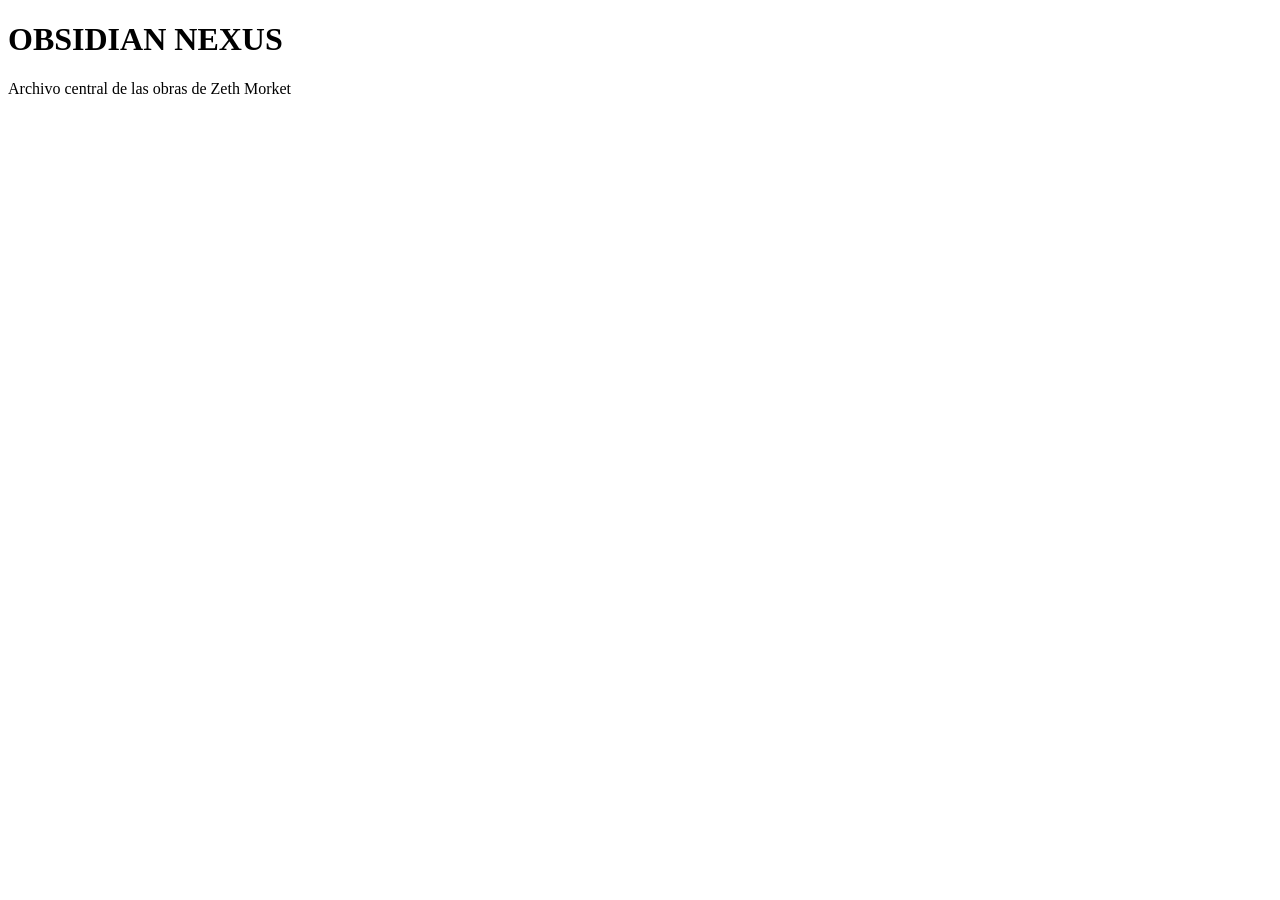
==== Cantus-Alarum-Nigrarum/index.html @ 7bab2c2d "Create index.html" ====
<!DOCTYPE html>
<html lang="es">
<head>
  <meta charset="UTF-8">
  <title>Obsidian Nexus</title>
</head>
<body>
  <h1>OBSIDIAN NEXUS</h1>
  <p>Archivo central de las obras de Zeth Morket</p>
</body>
</html>
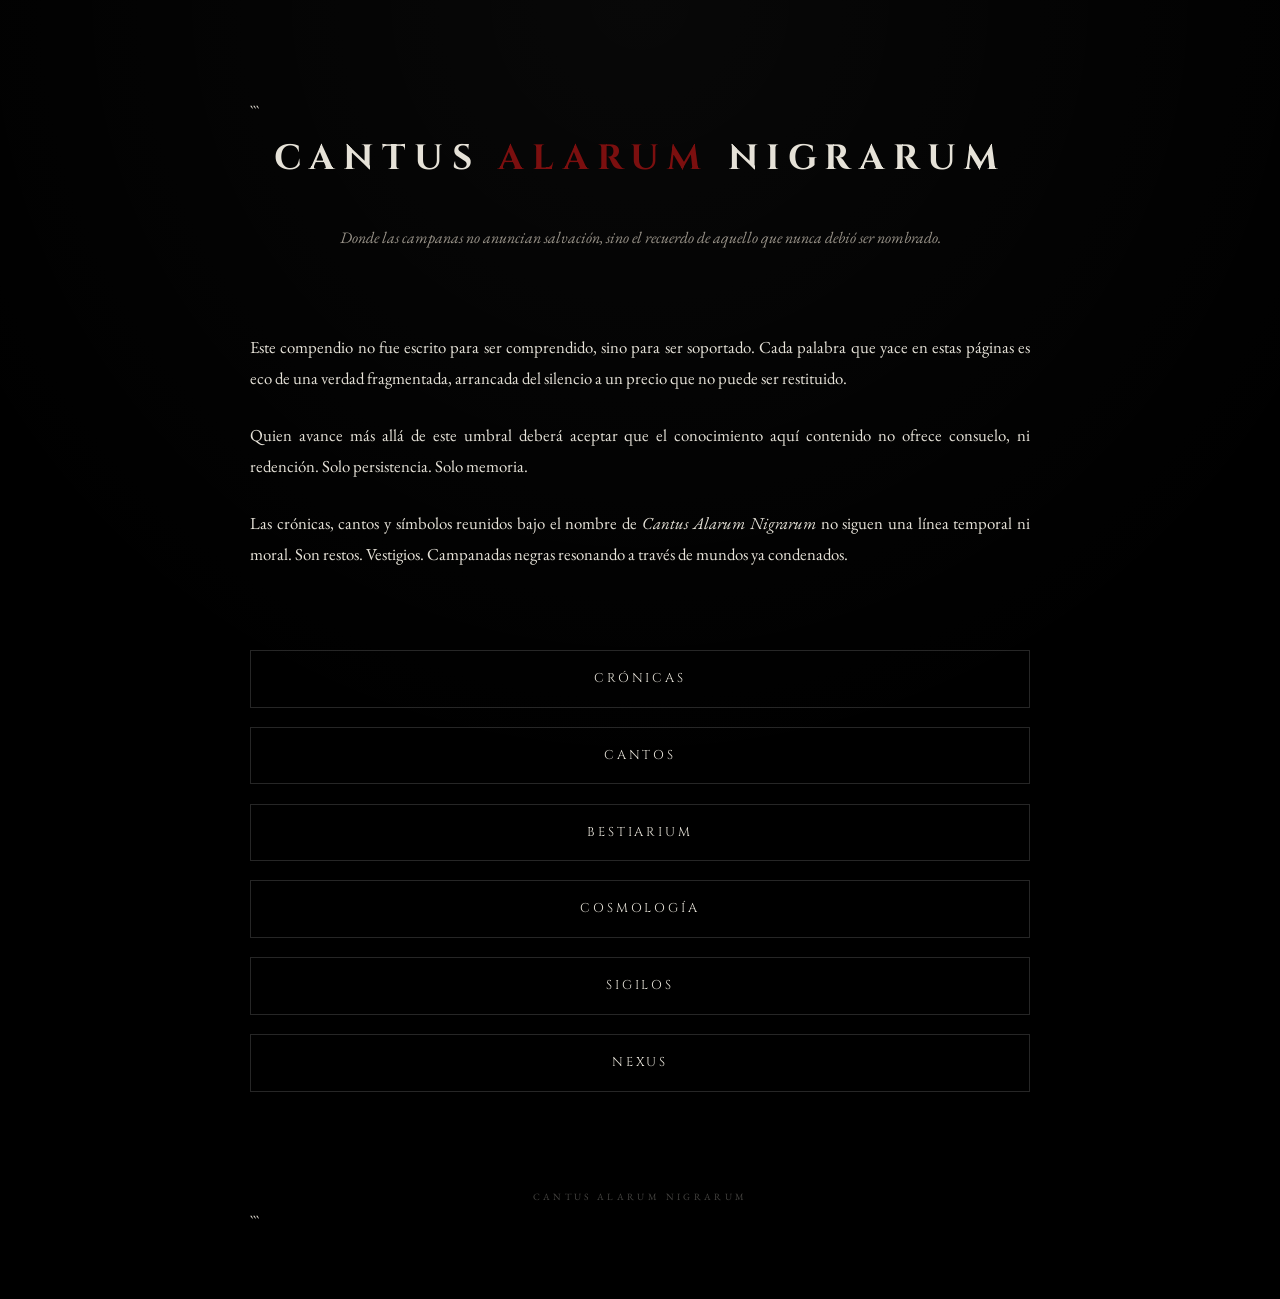
==== commit 6b0bac33: "Update index.html" ====
--- a/Cantus-Alarum-Nigrarum/index.html
+++ b/Cantus-Alarum-Nigrarum/index.html
@@ -1,11 +1,175 @@
 <!DOCTYPE html>
+
 <html lang="es">
 <head>
-  <meta charset="UTF-8">
-  <title>Obsidian Nexus</title>
+  <meta charset="UTF-8" />
+  <title>Cantus Alarum Nigrarum</title>
+  <meta name="viewport" content="width=device-width, initial-scale=1.0" />
+
+  <!-- Tipografías solemnes -->
+
+  <link href="https://fonts.googleapis.com/css2?family=Cinzel:wght@400;500&family=EB+Garamond:ital,wght@0,400;0,500;1,400&display=swap" rel="stylesheet">
+
+  <style>
+    :root {
+      --bg: #050404;
+      --fg: #e6e2d8;
+      --muted: #9a948a;
+      --accent: #7b0f0f; /* rojo oscuro ritual */
+    }
+
+    * { margin: 0; padding: 0; box-sizing: border-box; }
+
+    body {
+      min-height: 100vh;
+      font-family: 'EB Garamond', serif;
+      color: var(--fg);
+      background:
+        radial-gradient(circle at top, rgba(255,255,255,0.03), transparent 55%),
+        linear-gradient(rgba(0,0,0,0.88), rgba(0,0,0,0.96)),
+        #000;
+      padding: 6rem 1.5rem 4rem;
+      line-height: 1.85;
+    }
+
+    .container {
+      max-width: 780px;
+      margin: 0 auto;
+      animation: fadein 3s ease forwards;
+    }
+
+    @keyframes fadein {
+      from { opacity: 0; }
+      to { opacity: 1; }
+    }
+
+    header {
+      text-align: center;
+      margin-bottom: 5rem;
+    }
+
+    header h1 {
+      font-family: 'Cinzel', serif;
+      font-size: 2.2rem;
+      letter-spacing: 0.25em;
+      margin-bottom: 2rem;
+    }
+
+    header h1 span {
+      color: var(--accent);
+    }
+
+    header p {
+      font-style: italic;
+      color: var(--muted);
+      max-width: 640px;
+      margin: 0 auto;
+    }
+
+    section.proemium {
+      margin-bottom: 5rem;
+      font-size: 1.05rem;
+    }
+
+    section.proemium p {
+      margin-bottom: 1.6rem;
+      text-align: justify;
+    }
+
+    nav {
+      margin-top: 4rem;
+      display: grid;
+      grid-template-columns: 1fr;
+      gap: 1.2rem;
+      text-align: center;
+    }
+
+    nav a {
+      font-family: 'Cinzel', serif;
+      text-decoration: none;
+      color: var(--fg);
+      letter-spacing: 0.22em;
+      font-size: 0.8rem;
+      padding: 1rem 1.2rem;
+      border: 1px solid rgba(255,255,255,0.15);
+      transition: all 0.35s ease;
+      position: relative;
+    }
+
+    nav a::after {
+      content: "";
+      position: absolute;
+      inset: 0;
+      background: linear-gradient(120deg, transparent, rgba(255,255,255,0.08), transparent);
+      opacity: 0;
+      transition: opacity 0.35s ease;
+    }
+
+    nav a:hover::after { opacity: 1; }
+
+    nav a:hover {
+      color: var(--accent);
+      border-color: rgba(255,255,255,0.4);
+    }
+
+    footer {
+      margin-top: 6rem;
+      text-align: center;
+      font-size: 0.6rem;
+      letter-spacing: 0.35em;
+      opacity: 0.3;
+    }
+  </style>
+
 </head>
+
 <body>
-  <h1>OBSIDIAN NEXUS</h1>
-  <p>Archivo central de las obras de Zeth Morket</p>
+
+  <div class="container">
+
+```
+<header>
+  <h1>CANTUS <span>ALARUM</span> NIGRARUM</h1>
+  <p>
+    Donde las campanas no anuncian salvación,
+    sino el recuerdo de aquello que nunca debió ser nombrado.
+  </p>
+</header>
+
+<section class="proemium">
+  <p>
+    Este compendio no fue escrito para ser comprendido, sino para ser soportado.
+    Cada palabra que yace en estas páginas es eco de una verdad fragmentada,
+    arrancada del silencio a un precio que no puede ser restituido.
+  </p>
+  <p>
+    Quien avance más allá de este umbral deberá aceptar que el conocimiento
+    aquí contenido no ofrece consuelo, ni redención. Solo persistencia.
+    Solo memoria.
+  </p>
+  <p>
+    Las crónicas, cantos y símbolos reunidos bajo el nombre de
+    <em>Cantus Alarum Nigrarum</em> no siguen una línea temporal ni moral.
+    Son restos. Vestigios. Campanadas negras resonando a través de mundos
+    ya condenados.
+  </p>
+</section>
+
+<nav>
+  <a href="cronicas/index.html">CRÓNICAS</a>
+  <a href="cantos/index.html">CANTOS</a>
+  <a href="bestiarium/index.html">BESTIARIUM</a>
+  <a href="cosmologia/index.html">COSMOLOGÍA</a>
+  <a href="sigilos/index.html">SIGILOS</a>
+  <a href="../index.html">NEXUS</a>
+</nav>
+
+<footer>
+  CANTUS ALARUM NIGRARUM
+</footer>
+```
+
+  </div>
+
 </body>
 </html>
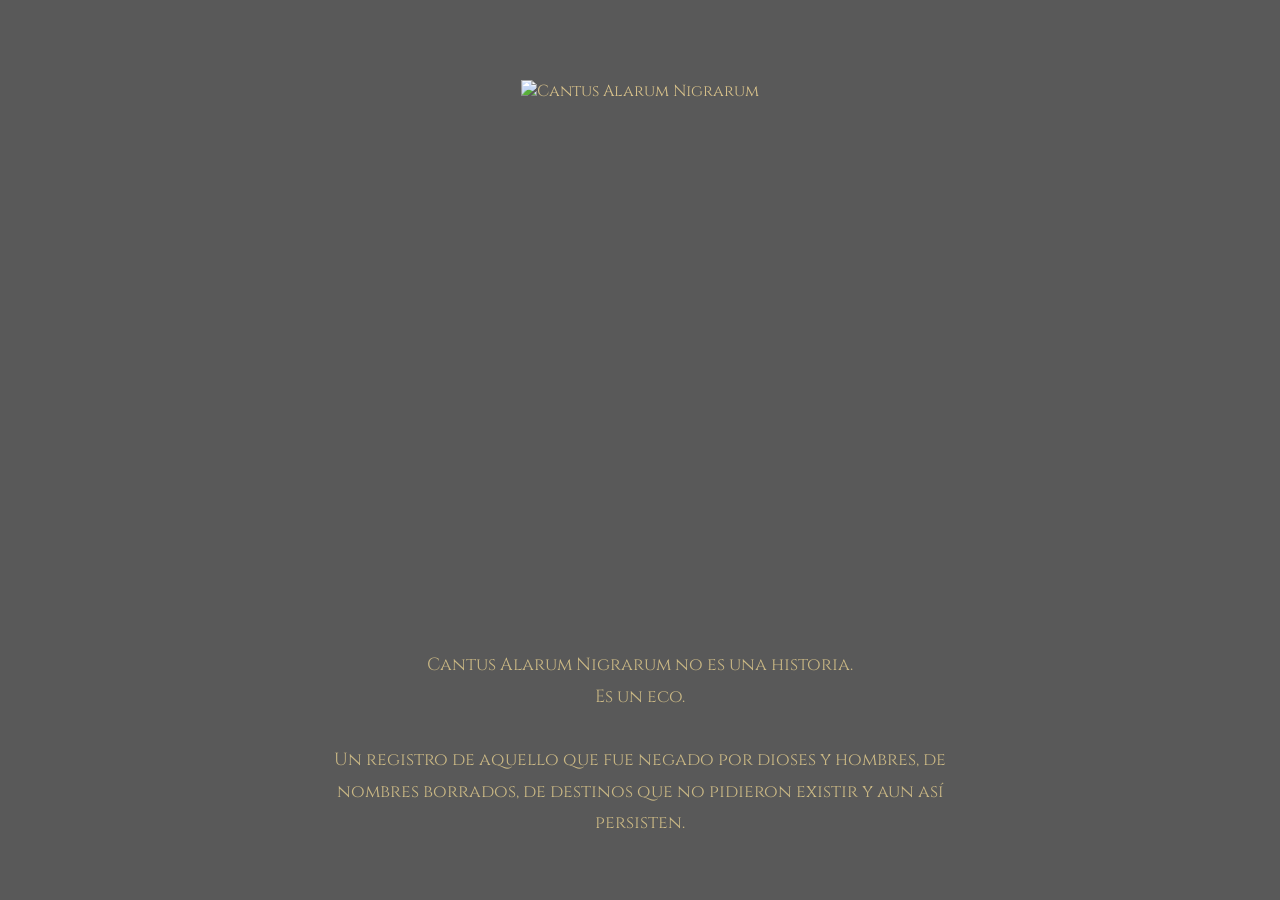
==== commit f74d23bb: "Update index.html" ====
--- a/Cantus-Alarum-Nigrarum/index.html
+++ b/Cantus-Alarum-Nigrarum/index.html
@@ -1,175 +1,142 @@
 <!DOCTYPE html>
-
 <html lang="es">
 <head>
-  <meta charset="UTF-8" />
+  <meta charset="UTF-8">
   <title>Cantus Alarum Nigrarum</title>
-  <meta name="viewport" content="width=device-width, initial-scale=1.0" />
+  <meta name="viewport" content="width=device-width, initial-scale=1.0">
 
-  <!-- Tipografías solemnes -->
-
-  <link href="https://fonts.googleapis.com/css2?family=Cinzel:wght@400;500&family=EB+Garamond:ital,wght@0,400;0,500;1,400&display=swap" rel="stylesheet">
+  <!-- Fuente ceremonial -->
+  <link href="https://fonts.googleapis.com/css2?family=Cinzel:wght@400;600&display=swap" rel="stylesheet">
 
   <style>
-    :root {
-      --bg: #050404;
-      --fg: #e6e2d8;
-      --muted: #9a948a;
-      --accent: #7b0f0f; /* rojo oscuro ritual */
+    * {
+      margin: 0;
+      padding: 0;
+      box-sizing: border-box;
     }
 
-    * { margin: 0; padding: 0; box-sizing: border-box; }
-
     body {
+      font-family: 'Cinzel', serif;
+      color: #d6c08a;
+      background: url("assets/cantus-bg.jpg") no-repeat center center fixed;
+      background-size: cover;
       min-height: 100vh;
-      font-family: 'EB Garamond', serif;
-      color: var(--fg);
-      background:
-        radial-gradient(circle at top, rgba(255,255,255,0.03), transparent 55%),
-        linear-gradient(rgba(0,0,0,0.88), rgba(0,0,0,0.96)),
-        #000;
-      padding: 6rem 1.5rem 4rem;
-      line-height: 1.85;
-    }
-
-    .container {
-      max-width: 780px;
-      margin: 0 auto;
-      animation: fadein 3s ease forwards;
-    }
-
-    @keyframes fadein {
-      from { opacity: 0; }
-      to { opacity: 1; }
-    }
-
-    header {
-      text-align: center;
-      margin-bottom: 5rem;
-    }
-
-    header h1 {
-      font-family: 'Cinzel', serif;
-      font-size: 2.2rem;
-      letter-spacing: 0.25em;
-      margin-bottom: 2rem;
-    }
-
-    header h1 span {
-      color: var(--accent);
-    }
-
-    header p {
-      font-style: italic;
-      color: var(--muted);
-      max-width: 640px;
-      margin: 0 auto;
-    }
-
-    section.proemium {
-      margin-bottom: 5rem;
-      font-size: 1.05rem;
-    }
-
-    section.proemium p {
-      margin-bottom: 1.6rem;
-      text-align: justify;
-    }
-
-    nav {
-      margin-top: 4rem;
-      display: grid;
-      grid-template-columns: 1fr;
-      gap: 1.2rem;
+      display: flex;
+      flex-direction: column;
+      justify-content: space-between;
       text-align: center;
     }
 
-    nav a {
-      font-family: 'Cinzel', serif;
+    /* Oscurecimiento ritual */
+    body::before {
+      content: "";
+      position: fixed;
+      inset: 0;
+      background: rgba(0,0,0,0.65);
+      z-index: -1;
+    }
+
+    /* HERO */
+    .cantus-hero {
+      padding: 80px 20px 40px;
+    }
+
+    .cantus-logo {
+      max-width: 420px;
+      width: 90%;
+      opacity: 0;
+      animation: fadeIn 3s ease forwards;
+    }
+
+    /* MANIFIESTO */
+    .cantus-manifest {
+      max-width: 700px;
+      margin: 0 auto 60px;
+      padding: 0 20px;
+      font-size: 1.1rem;
+      line-height: 1.8;
+      color: #c9b784;
+      animation: fadeIn 4s ease forwards;
+    }
+
+    /* SECCIONES */
+    .cantus-sections {
+      display: flex;
+      flex-direction: column;
+      gap: 20px;
+      margin-bottom: 60px;
+    }
+
+    .cantus-button {
+      width: 260px;
+      margin: 0 auto;
+      padding: 14px 20px;
+      font-size: 1rem;
+      letter-spacing: 2px;
+      color: #d6c08a;
+      border: 1px solid #6b5a2e;
+      background: rgba(0,0,0,0.6);
       text-decoration: none;
-      color: var(--fg);
-      letter-spacing: 0.22em;
-      font-size: 0.8rem;
-      padding: 1rem 1.2rem;
-      border: 1px solid rgba(255,255,255,0.15);
-      transition: all 0.35s ease;
+      transition: all 0.3s ease;
       position: relative;
     }
 
-    nav a::after {
+    .cantus-button::before,
+    .cantus-button::after {
       content: "";
       position: absolute;
-      inset: 0;
-      background: linear-gradient(120deg, transparent, rgba(255,255,255,0.08), transparent);
-      opacity: 0;
-      transition: opacity 0.35s ease;
+      inset: 3px;
+      border: 1px solid rgba(214,192,138,0.15);
+      pointer-events: none;
     }
 
-    nav a:hover::after { opacity: 1; }
-
-    nav a:hover {
-      color: var(--accent);
-      border-color: rgba(255,255,255,0.4);
+    .cantus-button:hover {
+      background: rgba(214,192,138,0.12);
+      box-shadow: 0 0 18px rgba(214,192,138,0.35);
     }
 
-    footer {
-      margin-top: 6rem;
-      text-align: center;
-      font-size: 0.6rem;
-      letter-spacing: 0.35em;
-      opacity: 0.3;
+    /* FOOTER */
+    .cantus-warning {
+      font-size: 0.85rem;
+      letter-spacing: 1.5px;
+      padding: 20px;
+      color: #8a7a4a;
+      opacity: 0.8;
+    }
+
+    /* ANIMACIONES */
+    @keyframes fadeIn {
+      from { opacity: 0; transform: translateY(10px); }
+      to { opacity: 1; transform: translateY(0); }
+    }
+
+    /* RESPONSIVE */
+    @media (max-width: 600px) {
+      .cantus-logo {
+        max-width: 300px;
+      }
     }
   </style>
-
 </head>
 
 <body>
 
-  <div class="container">
+  <!-- PORTADA -->
+  <header class="cantus-hero">
+    <img src="assets/logo-cantus.png" alt="Cantus Alarum Nigrarum" class="cantus-logo">
+  </header>
 
-```
-<header>
-  <h1>CANTUS <span>ALARUM</span> NIGRARUM</h1>
-  <p>
-    Donde las campanas no anuncian salvación,
-    sino el recuerdo de aquello que nunca debió ser nombrado.
-  </p>
-</header>
+  <!-- MANIFIESTO -->
+  <section class="cantus-manifest">
+    <p>
+      Cantus Alarum Nigrarum no es una historia.<br>
+      Es un eco.<br><br>
+      Un registro de aquello que fue negado por dioses y hombres,
+      de nombres borrados,
+      de destinos que no pidieron existir
+      y aun así persisten.
+    </p>
+  </section>
 
-<section class="proemium">
-  <p>
-    Este compendio no fue escrito para ser comprendido, sino para ser soportado.
-    Cada palabra que yace en estas páginas es eco de una verdad fragmentada,
-    arrancada del silencio a un precio que no puede ser restituido.
-  </p>
-  <p>
-    Quien avance más allá de este umbral deberá aceptar que el conocimiento
-    aquí contenido no ofrece consuelo, ni redención. Solo persistencia.
-    Solo memoria.
-  </p>
-  <p>
-    Las crónicas, cantos y símbolos reunidos bajo el nombre de
-    <em>Cantus Alarum Nigrarum</em> no siguen una línea temporal ni moral.
-    Son restos. Vestigios. Campanadas negras resonando a través de mundos
-    ya condenados.
-  </p>
-</section>
-
-<nav>
-  <a href="cronicas/index.html">CRÓNICAS</a>
-  <a href="cantos/index.html">CANTOS</a>
-  <a href="bestiarium/index.html">BESTIARIUM</a>
-  <a href="cosmologia/index.html">COSMOLOGÍA</a>
-  <a href="sigilos/index.html">SIGILOS</a>
-  <a href="../index.html">NEXUS</a>
-</nav>
-
-<footer>
-  CANTUS ALARUM NIGRARUM
-</footer>
-```
-
-  </div>
-
-</body>
-</html>
+  <!-- GRIMORIO -->
+  <section class="cantus
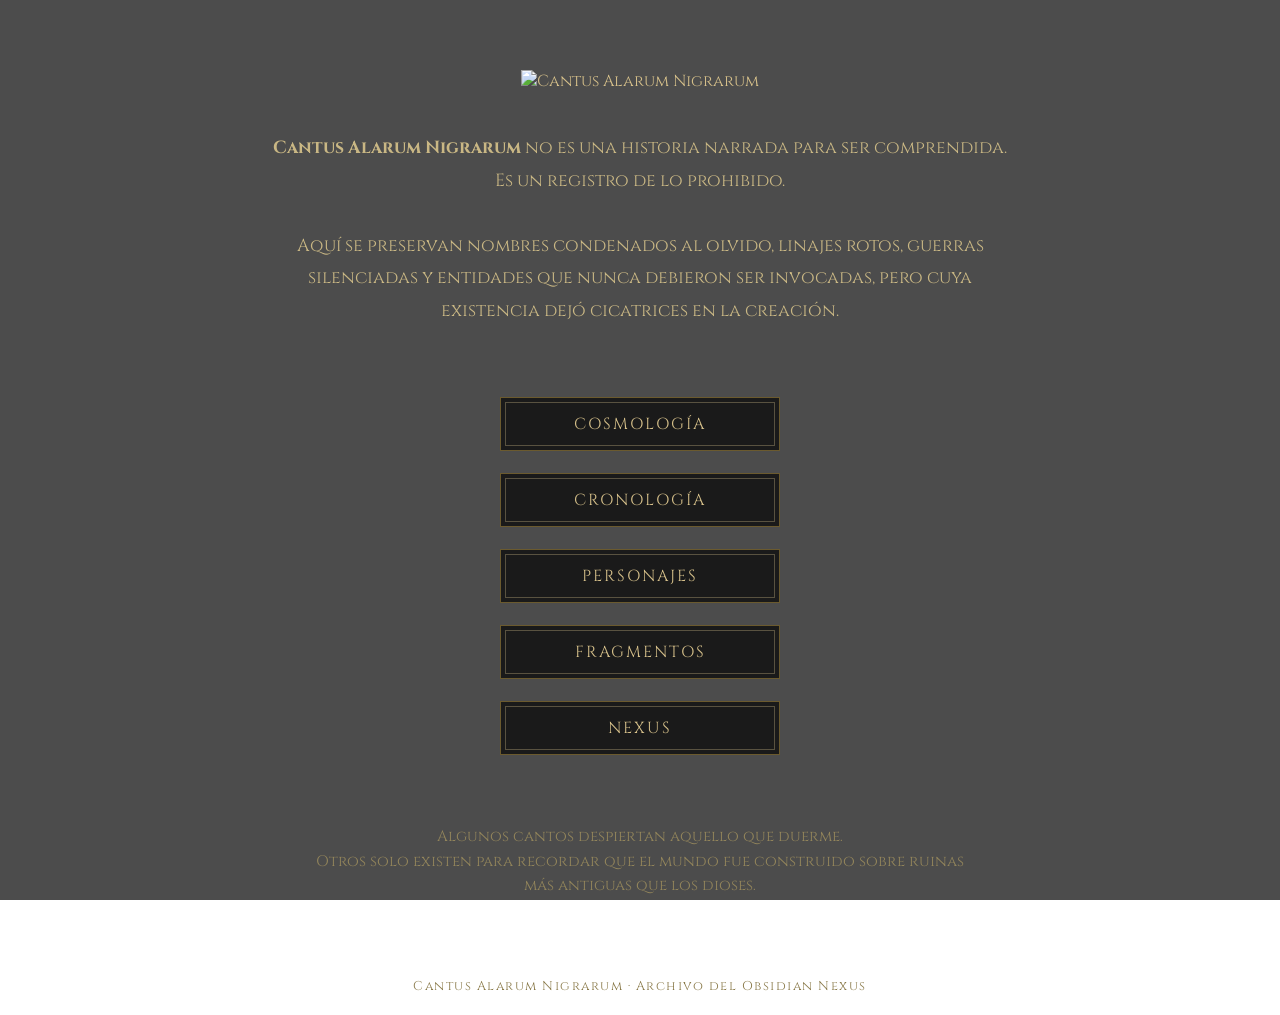
==== commit 7428f74a: "Update index.html" ====
--- a/Cantus-Alarum-Nigrarum/index.html
+++ b/Cantus-Alarum-Nigrarum/index.html
@@ -1,142 +1,180 @@
 <!DOCTYPE html>
 <html lang="es">
 <head>
-  <meta charset="UTF-8">
-  <title>Cantus Alarum Nigrarum</title>
-  <meta name="viewport" content="width=device-width, initial-scale=1.0">
+<meta charset="UTF-8">
+<title>Cantus Alarum Nigrarum</title>
+<meta name="viewport" content="width=device-width, initial-scale=1.0">
 
-  <!-- Fuente ceremonial -->
-  <link href="https://fonts.googleapis.com/css2?family=Cinzel:wght@400;600&display=swap" rel="stylesheet">
+<!-- Tipografía ceremonial -->
+<link href="https://fonts.googleapis.com/css2?family=Cinzel:wght@400;600&display=swap" rel="stylesheet">
 
-  <style>
-    * {
-      margin: 0;
-      padding: 0;
-      box-sizing: border-box;
-    }
+<style>
+/* RESET */
+* {
+  margin: 0;
+  padding: 0;
+  box-sizing: border-box;
+}
 
-    body {
-      font-family: 'Cinzel', serif;
-      color: #d6c08a;
-      background: url("assets/cantus-bg.jpg") no-repeat center center fixed;
-      background-size: cover;
-      min-height: 100vh;
-      display: flex;
-      flex-direction: column;
-      justify-content: space-between;
-      text-align: center;
-    }
+/* BASE */
+body {
+  font-family: 'Cinzel', serif;
+  color: #d6c08a;
+  background: url("assets/cantus-bg.jpg") center center fixed no-repeat;
+  background-size: cover;
+  min-height: 100vh;
+  display: flex;
+  flex-direction: column;
+}
 
-    /* Oscurecimiento ritual */
-    body::before {
-      content: "";
-      position: fixed;
-      inset: 0;
-      background: rgba(0,0,0,0.65);
-      z-index: -1;
-    }
+/* Velo oscuro */
+body::before {
+  content: "";
+  position: fixed;
+  inset: 0;
+  background: rgba(0,0,0,0.7);
+  z-index: -1;
+}
 
-    /* HERO */
-    .cantus-hero {
-      padding: 80px 20px 40px;
-    }
+/* CABECERA */
+header {
+  padding: 70px 20px 40px;
+  text-align: center;
+}
 
-    .cantus-logo {
-      max-width: 420px;
-      width: 90%;
-      opacity: 0;
-      animation: fadeIn 3s ease forwards;
-    }
+header img {
+  max-width: 420px;
+  width: 90%;
+  animation: fadeIn 3s ease forwards;
+}
 
-    /* MANIFIESTO */
-    .cantus-manifest {
-      max-width: 700px;
-      margin: 0 auto 60px;
-      padding: 0 20px;
-      font-size: 1.1rem;
-      line-height: 1.8;
-      color: #c9b784;
-      animation: fadeIn 4s ease forwards;
-    }
+/* MANIFIESTO */
+.manifest {
+  max-width: 780px;
+  margin: 0 auto 70px;
+  padding: 0 20px;
+  font-size: 1.1rem;
+  line-height: 1.85;
+  text-align: center;
+  color: #c9b784;
+  animation: fadeIn 4s ease forwards;
+}
 
-    /* SECCIONES */
-    .cantus-sections {
-      display: flex;
-      flex-direction: column;
-      gap: 20px;
-      margin-bottom: 60px;
-    }
+/* SECCIONES */
+.sections {
+  display: flex;
+  flex-direction: column;
+  gap: 22px;
+  margin-bottom: 70px;
+}
 
-    .cantus-button {
-      width: 260px;
-      margin: 0 auto;
-      padding: 14px 20px;
-      font-size: 1rem;
-      letter-spacing: 2px;
-      color: #d6c08a;
-      border: 1px solid #6b5a2e;
-      background: rgba(0,0,0,0.6);
-      text-decoration: none;
-      transition: all 0.3s ease;
-      position: relative;
-    }
+/* BOTONES RITUALES */
+.sections a {
+  width: 280px;
+  margin: 0 auto;
+  padding: 15px 20px;
+  text-align: center;
+  letter-spacing: 2px;
+  font-size: 1rem;
+  color: #d6c08a;
+  text-decoration: none;
+  background: rgba(0,0,0,0.65);
+  border: 1px solid #6b5a2e;
+  position: relative;
+  transition: all 0.35s ease;
+}
 
-    .cantus-button::before,
-    .cantus-button::after {
-      content: "";
-      position: absolute;
-      inset: 3px;
-      border: 1px solid rgba(214,192,138,0.15);
-      pointer-events: none;
-    }
+.sections a::before,
+.sections a::after {
+  content: "";
+  position: absolute;
+  inset: 4px;
+  border: 1px solid rgba(214,192,138,0.18);
+  pointer-events: none;
+}
 
-    .cantus-button:hover {
-      background: rgba(214,192,138,0.12);
-      box-shadow: 0 0 18px rgba(214,192,138,0.35);
-    }
+.sections a:hover {
+  background: rgba(214,192,138,0.12);
+  box-shadow: 0 0 22px rgba(214,192,138,0.35);
+}
 
-    /* FOOTER */
-    .cantus-warning {
-      font-size: 0.85rem;
-      letter-spacing: 1.5px;
-      padding: 20px;
-      color: #8a7a4a;
-      opacity: 0.8;
-    }
+/* DESCRIPCIÓN INFERIOR */
+.lore-note {
+  max-width: 720px;
+  margin: 0 auto 60px;
+  padding: 0 20px;
+  font-size: 0.95rem;
+  line-height: 1.6;
+  text-align: center;
+  color: #9f8f5e;
+  opacity: 0.85;
+}
 
-    /* ANIMACIONES */
-    @keyframes fadeIn {
-      from { opacity: 0; transform: translateY(10px); }
-      to { opacity: 1; transform: translateY(0); }
-    }
+/* FOOTER */
+footer {
+  margin-top: auto;
+  text-align: center;
+  padding: 20px;
+  font-size: 0.8rem;
+  letter-spacing: 1.5px;
+  color: #8a7a4a;
+}
 
-    /* RESPONSIVE */
-    @media (max-width: 600px) {
-      .cantus-logo {
-        max-width: 300px;
-      }
-    }
-  </style>
+/* ANIMACIÓN */
+@keyframes fadeIn {
+  from { opacity: 0; transform: translateY(12px); }
+  to { opacity: 1; transform: translateY(0); }
+}
+
+/* RESPONSIVE */
+@media (max-width: 600px) {
+  header img {
+    max-width: 300px;
+  }
+}
+</style>
 </head>
 
 <body>
 
-  <!-- PORTADA -->
-  <header class="cantus-hero">
-    <img src="assets/logo-cantus.png" alt="Cantus Alarum Nigrarum" class="cantus-logo">
-  </header>
+<!-- CABECERA -->
+<header>
+  <img src="assets/logo-cantus.png" alt="Cantus Alarum Nigrarum">
+</header>
 
-  <!-- MANIFIESTO -->
-  <section class="cantus-manifest">
-    <p>
-      Cantus Alarum Nigrarum no es una historia.<br>
-      Es un eco.<br><br>
-      Un registro de aquello que fue negado por dioses y hombres,
-      de nombres borrados,
-      de destinos que no pidieron existir
-      y aun así persisten.
-    </p>
-  </section>
+<!-- MANIFIESTO CENTRAL -->
+<section class="manifest">
+  <p>
+    <strong>Cantus Alarum Nigrarum</strong> no es una historia narrada para ser comprendida.<br>
+    Es un registro de lo prohibido.<br><br>
+    Aquí se preservan nombres condenados al olvido, linajes rotos,
+    guerras silenciadas y entidades que nunca debieron ser invocadas,
+    pero cuya existencia dejó cicatrices en la creación.
+  </p>
+</section>
 
-  <!-- GRIMORIO -->
-  <section class="cantus
+<!-- ACCESOS CANÓNICOS -->
+<section class="sections">
+  <a href="cosmologia.html">COSMOLOGÍA</a>
+  <a href="cronologia.html">CRONOLOGÍA</a>
+  <a href="personajes.html">PERSONAJES</a>
+  <a href="fragmentos.html">FRAGMENTOS</a>
+  <a href="../index.html">NEXUS</a>
+</section>
+
+<!-- TEXTO FINAL -->
+<section class="lore-note">
+  <p>
+    Algunos cantos despiertan aquello que duerme.<br>
+    Otros solo existen para recordar que el mundo
+    fue construido sobre ruinas más antiguas que los dioses.
+  </p>
+</section>
+
+<!-- PIE -->
+<footer>
+  Cantus Alarum Nigrarum · Archivo del Obsidian Nexus
+</footer>
+
+</body>
+</html>
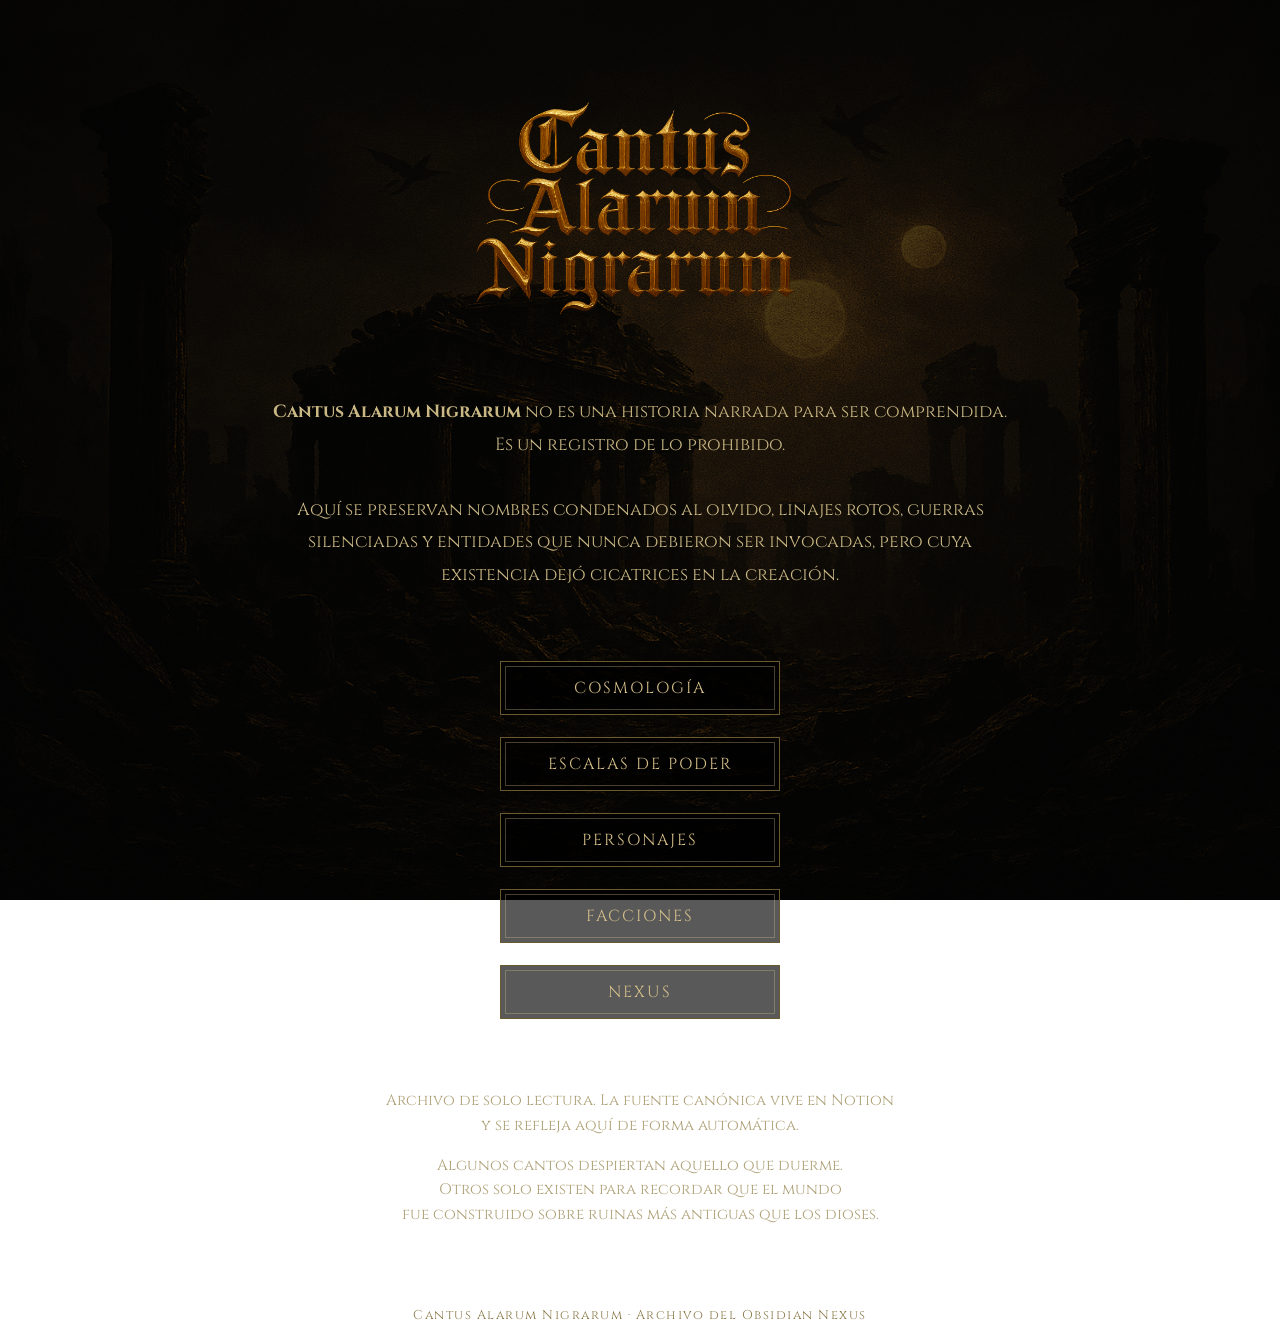
==== commit de638d11: "feat(cantus): enlaces a galería bestiario (personajes, facciones, cosmología, escalas)" ====
--- a/Cantus-Alarum-Nigrarum/index.html
+++ b/Cantus-Alarum-Nigrarum/index.html
@@ -5,18 +5,11 @@
 <title>Cantus Alarum Nigrarum</title>
 <meta name="viewport" content="width=device-width, initial-scale=1.0">
 
-<!-- Tipografía ceremonial -->
 <link href="https://fonts.googleapis.com/css2?family=Cinzel:wght@400;600&display=swap" rel="stylesheet">
 
 <style>
-/* RESET */
-* {
-  margin: 0;
-  padding: 0;
-  box-sizing: border-box;
-}
+* { margin: 0; padding: 0; box-sizing: border-box; }
 
-/* BASE */
 body {
   font-family: 'Cinzel', serif;
   color: #d6c08a;
@@ -27,7 +20,6 @@
   flex-direction: column;
 }
 
-/* Velo oscuro */
 body::before {
   content: "";
   position: fixed;
@@ -36,7 +28,6 @@
   z-index: -1;
 }
 
-/* CABECERA */
 header {
   padding: 70px 20px 40px;
   text-align: center;
@@ -48,7 +39,6 @@
   animation: fadeIn 3s ease forwards;
 }
 
-/* MANIFIESTO */
 .manifest {
   max-width: 780px;
   margin: 0 auto 70px;
@@ -60,7 +50,6 @@
   animation: fadeIn 4s ease forwards;
 }
 
-/* SECCIONES */
 .sections {
   display: flex;
   flex-direction: column;
@@ -68,7 +57,6 @@
   margin-bottom: 70px;
 }
 
-/* BOTONES RITUALES */
 .sections a {
   width: 280px;
   margin: 0 auto;
@@ -98,7 +86,6 @@
   box-shadow: 0 0 22px rgba(214,192,138,0.35);
 }
 
-/* DESCRIPCIÓN INFERIOR */
 .lore-note {
   max-width: 720px;
   margin: 0 auto 60px;
@@ -110,7 +97,6 @@
   opacity: 0.85;
 }
 
-/* FOOTER */
 footer {
   margin-top: auto;
   text-align: center;
@@ -120,29 +106,23 @@
   color: #8a7a4a;
 }
 
-/* ANIMACIÓN */
 @keyframes fadeIn {
   from { opacity: 0; transform: translateY(12px); }
   to { opacity: 1; transform: translateY(0); }
 }
 
-/* RESPONSIVE */
 @media (max-width: 600px) {
-  header img {
-    max-width: 300px;
-  }
+  header img { max-width: 300px; }
 }
 </style>
 </head>
 
 <body>
 
-<!-- CABECERA -->
 <header>
   <img src="assets/logo-cantus.png" alt="Cantus Alarum Nigrarum">
 </header>
 
-<!-- MANIFIESTO CENTRAL -->
 <section class="manifest">
   <p>
     <strong>Cantus Alarum Nigrarum</strong> no es una historia narrada para ser comprendida.<br>
@@ -153,25 +133,26 @@
   </p>
 </section>
 
-<!-- ACCESOS CANÓNICOS -->
 <section class="sections">
   <a href="cosmologia.html">COSMOLOGÍA</a>
-  <a href="cronologia.html">CRONOLOGÍA</a>
-  <a href="personajes.html">PERSONAJES</a>
-  <a href="fragmentos.html">FRAGMENTOS</a>
+  <a href="escalas.html">ESCALAS DE PODER</a>
+  <a href="personajes/">PERSONAJES</a>
+  <a href="facciones/">FACCIONES</a>
   <a href="../index.html">NEXUS</a>
 </section>
 
-<!-- TEXTO FINAL -->
 <section class="lore-note">
   <p>
+    Archivo de solo lectura. La fuente canónica vive en Notion<br>
+    y se refleja aquí de forma automática.
+  </p>
+  <p style="margin-top:1rem">
     Algunos cantos despiertan aquello que duerme.<br>
-    Otros solo existen para recordar que el mundo
+    Otros solo existen para recordar que el mundo<br>
     fue construido sobre ruinas más antiguas que los dioses.
   </p>
 </section>
 
-<!-- PIE -->
 <footer>
   Cantus Alarum Nigrarum · Archivo del Obsidian Nexus
 </footer>
